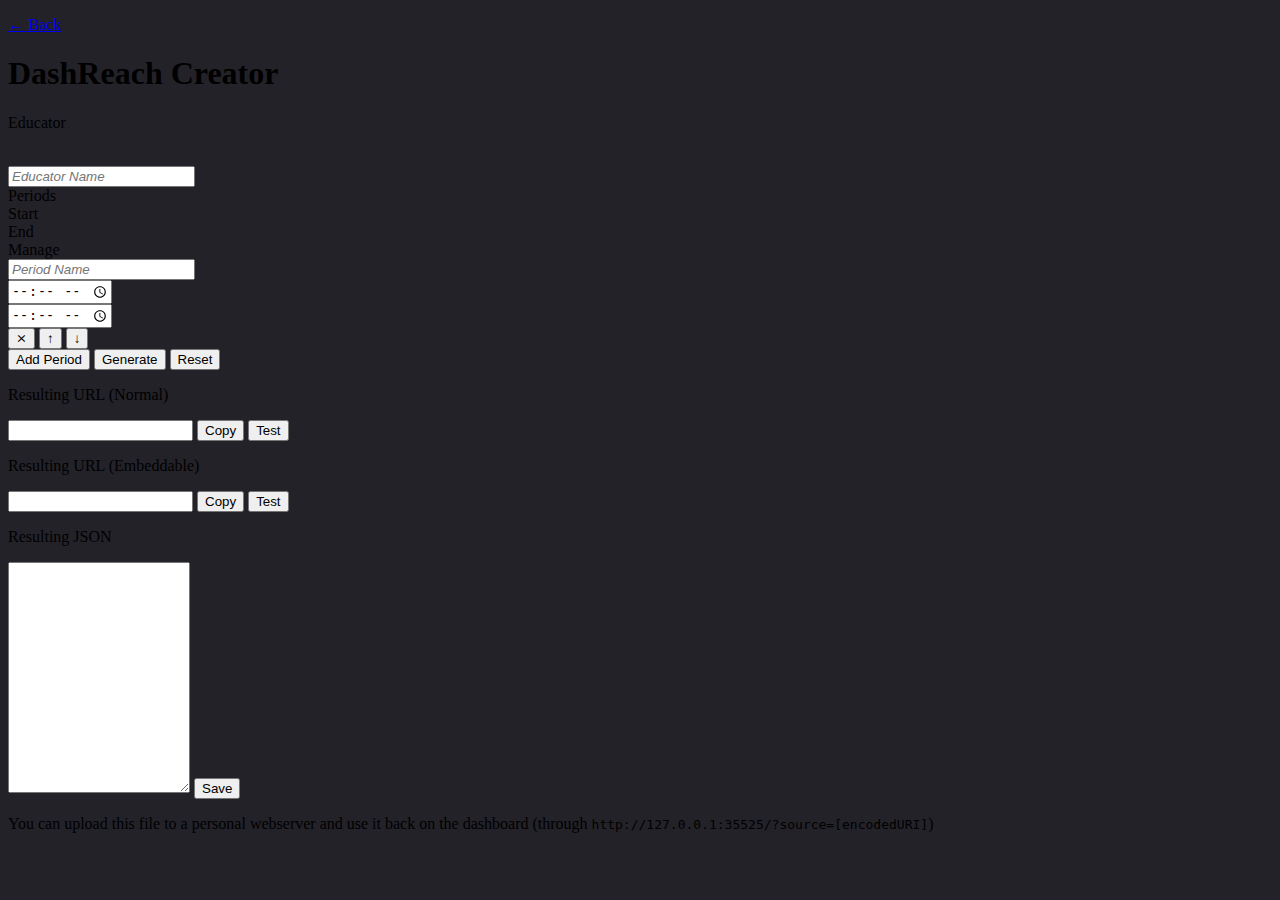
==== create.html @ cc64eeab "Initial commit" ====
<!doctype html>

<html lang="en">

    <head>

        <!-- Metadata -->
        <meta charset="utf-8">
        <title>DashReach - Creator</title>
        <meta name="viewport" content="width=device-width, initial-scale=1, shrink-to-fit=no">

        <!-- Favicon -->
        <link rel="apple-touch-icon" sizes="180x180" href="apple-touch-icon.png">
        <link rel="icon" type="image/png" sizes="32x32" href="favicon-32x32.png">
        <link rel="icon" type="image/png" sizes="16x16" href="favicon-16x16.png">
        <link rel="manifest" href="site.webmanifest">

        <!-- Bootstrap CSS -->
        <link rel="stylesheet" href="https://cdn.jsdelivr.net/npm/bootstrap@4.5.3/dist/css/bootstrap.min.css" integrity="sha384-TX8t27EcRE3e/ihU7zmQxVncDAy5uIKz4rEkgIXeMed4M0jlfIDPvg6uqKI2xXr2" crossorigin="anonymous">

        <!-- Custom CSS -->
        <link rel="stylesheet" href="common.css">

    </head>

    <body class="bg-darker text-light pt-3 pb-5">

        <!-- Back Button -->
        <p class="font-weight-normal lead pl-4">
            <a class="text-muted" href="index.html">&larr; Back</a>
        </p>

        <!-- Main Container -->
        <div class="container">

            <!-- Title -->
            <div class="row pb-5">
                <h1 class="text-center w-100">DashReach Creator</h1>
            </div>

            <!-- Educator Input -->
            <div class="row pb-5">
                <p class="lead">Educator</p><br>
                <input type="text" class="form-control educator-name" placeholder="Educator Name">
            </div>

            <!-- Period Input -->
            <div class="row pb-4">
                <div class="form w-100">
                    <div class="form-row pb-2">
                        <div class="lead col-4 pr-0">Periods</div>
                        <div class="lead col-3 pl-4 pr-0">Start</div>
                        <div class="lead col-3 pl-4 pr-0">End</div>
                        <div class="lead col-2 pr-2 text-right">Manage</div>
                    </div>
                </div>
                <div class="form w-100" id="periods"></div>
            </div>

            <!-- Manipulators -->
            <div class="row pb-3">
                <div class="w-100 text-center">
                    <button class="btn btn-primary mr-2" onclick="appendPeriod();">Add Period</button>
                    <button class="btn btn-secondary mr-2" onclick="generate();">Generate</button>
                    <button class="btn btn-danger" onclick="reset()">Reset</button>
                </div>
            </div>

            <!-- Results -->
            <div class="row pb-3 d-none" id="results">

                <!-- URL (Normal) -->
                <p class="lead w-100">Resulting URL (Normal)</p>
                <input type="text" readonly class="form-control w-100 mb-2" id="result-url-normal"></textarea>
                <button class="btn btn-sm btn-primary mb-5 mr-2" onclick="copy('result-url-normal');">Copy</button>
                <button class="btn btn-sm btn-secondary mb-5" onclick="test('result-url-normal');">Test</button>

                <!-- URL (Embeddable) -->
                <p class="lead w-100">Resulting URL (Embeddable)</p>
                <input type="text" readonly class="form-control w-100 mb-2" id="result-url-embeddable"></textarea>
                <button class="btn btn-sm btn-primary mb-5 mr-2" onclick="copy('result-url-embeddable');">Copy</button>
                <button class="btn btn-sm btn-secondary mb-5" onclick="test('result-url-embeddable');">Test</button>

                <!-- JSON -->
                <p class="lead w-100">Resulting JSON</p>
                <textarea readonly class="form-control w-100 mb-2" id="result-json" rows=15></textarea>
                <button class="btn btn-sm btn-primary mb-5 mr-2" onclick="save('result-json', 'data.json');">Save</button>
                <p class="align-middle">You can upload this file to a personal webserver and use it back on the dashboard (through <code class="font-weight-bold"><span id="json-example-root"></span>/?source=[encodedURI]</code>)</p>

            </div>
            
        </div>

        <!-- Bootstrap JS -->
        <script src="https://code.jquery.com/jquery-3.5.1.min.js" integrity="sha384-ZvpUoO/+PpLXR1lu4jmpXWu80pZlYUAfxl5NsBMWOEPSjUn/6Z/hRTt8+pR6L4N2" crossorigin="anonymous"></script>
        <script src="https://cdn.jsdelivr.net/npm/bootstrap@4.5.3/dist/js/bootstrap.bundle.min.js" integrity="sha384-ho+j7jyWK8fNQe+A12Hb8AhRq26LrZ/JpcUGGOn+Y7RsweNrtN/tE3MoK7ZeZDyx" crossorigin="anonymous"></script>

        <!-- Compression JS -->
        <script src="lz-string.min.js" integrity="sha384-+pWnyi8LtZx+cgXfD2arWgUX7pHIaEL215cEPPk9WrsegNlgvDL9DNjaqsceQq6o"></script>

        <!-- Custom JS -->
        <script src="saver.js"></script>

    </body>

</html>
---- common.css ----
.bg-darker {
	background-color: #232229 !important;
}

input:placeholder-shown { font-style: italic; }
input::-webkit-input-placeholder { font-style: italic; }
input:-moz-placeholder { font-style: italic; }
input::-moz-placeholder { font-style: italic; }
input:-ms-input-placeholder { font-style: italic; }
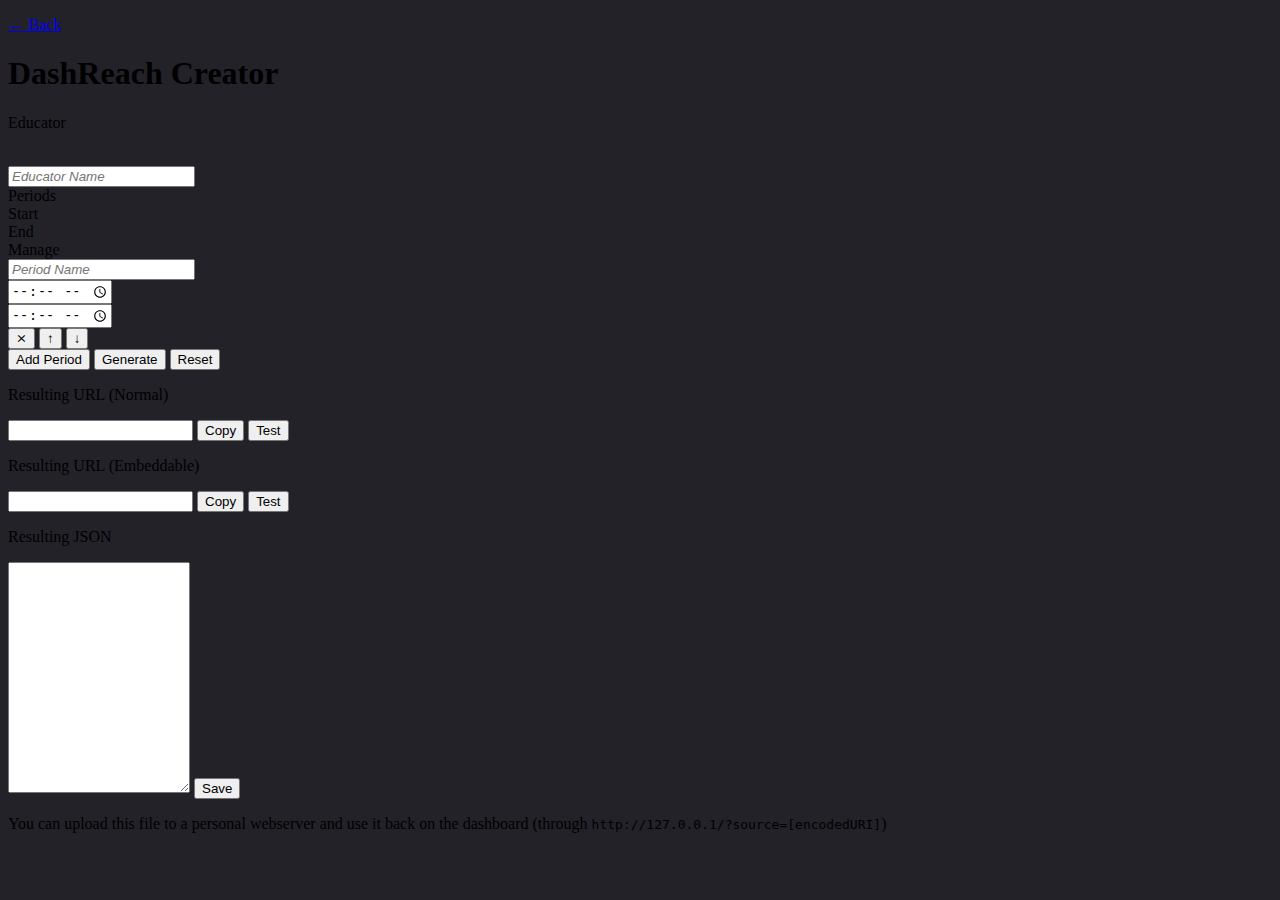
==== commit 80b3d5e6: "Fixed example URL issues when running locally" ====
--- a/create.html
+++ b/create.html
@@ -85,7 +85,7 @@
                 <p class="lead w-100">Resulting JSON</p>
                 <textarea readonly class="form-control w-100 mb-2" id="result-json" rows=15></textarea>
                 <button class="btn btn-sm btn-primary mb-5 mr-2" onclick="save('result-json', 'data.json');">Save</button>
-                <p class="align-middle">You can upload this file to a personal webserver and use it back on the dashboard (through <code class="font-weight-bold"><span id="json-example-root"></span>/?source=[encodedURI]</code>)</p>
+                <p class="align-middle">You can upload this file to a personal webserver and use it back on the dashboard (through <code class="font-weight-bold"><span id="json-example-root"></span>?source=[encodedURI]</code>)</p>
 
             </div>
             
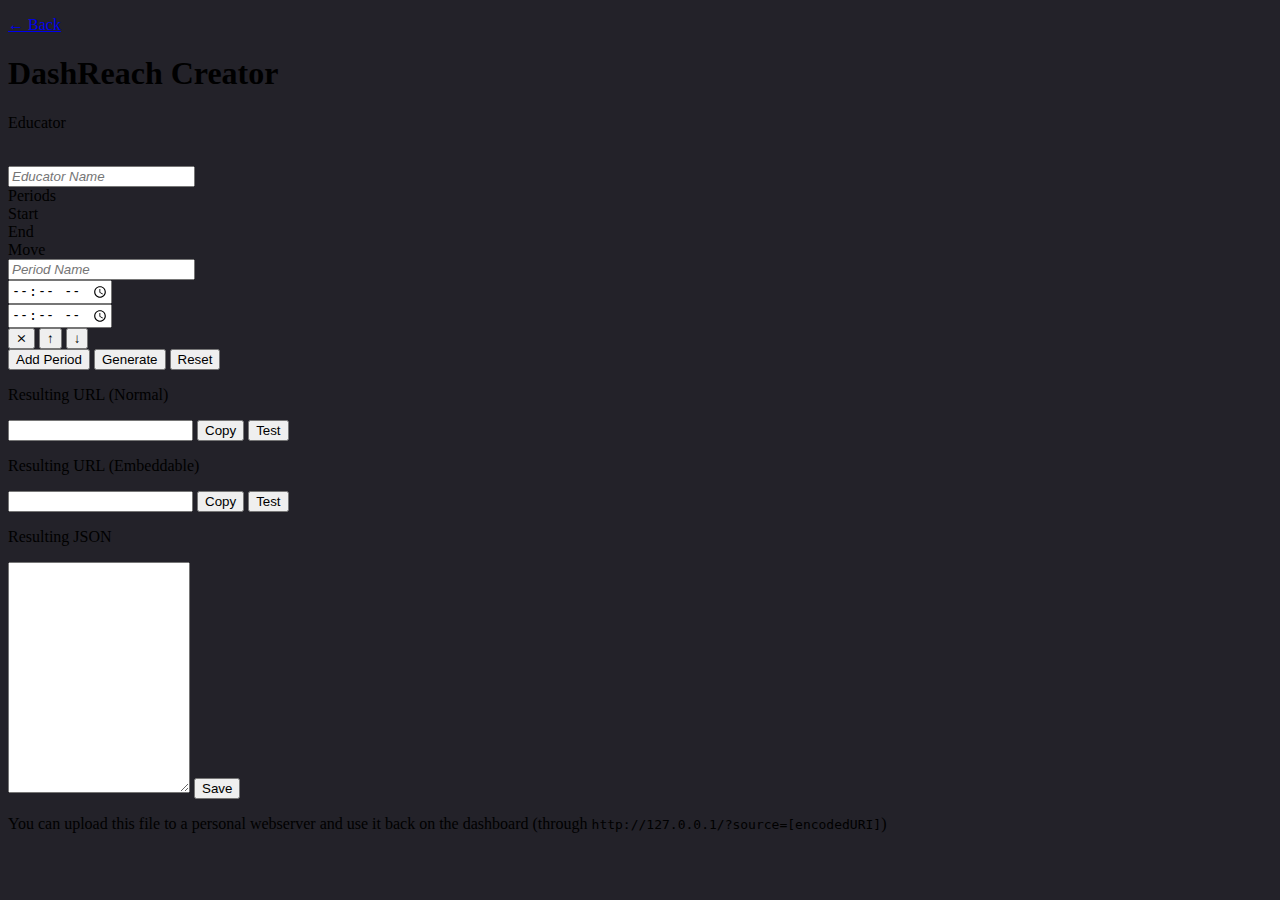
==== commit 2664170a: "Fixed editor weirdness on mobile" ====
--- a/create.html
+++ b/create.html
@@ -23,7 +23,7 @@
 
     </head>
 
-    <body class="bg-darker text-light pt-3 pb-5">
+    <body class="bg-darker text-light pt-3 pb-1 pb-sm-2 pb-md-4 pb-lg-5 px-1 px-sm-2 px-md-4 px-lg-5">
 
         <!-- Back Button -->
         <p class="font-weight-normal lead pl-4">
@@ -49,9 +49,9 @@
                 <div class="form w-100">
                     <div class="form-row pb-2">
                         <div class="lead col-4 pr-0">Periods</div>
-                        <div class="lead col-3 pl-4 pr-0">Start</div>
-                        <div class="lead col-3 pl-4 pr-0">End</div>
-                        <div class="lead col-2 pr-2 text-right">Manage</div>
+                        <div class="col-3 pl-1 pl-sm-2 pl-lg-4 pr-0">Start</div>
+                        <div class="col-3 pl-1 pl-sm-2 pl-lg-4 pr-0">End</div>
+                        <div class="col-2 pl-0 pl-sm-2 pl-lg-4 text-right">Move</div>
                     </div>
                 </div>
                 <div class="form w-100" id="periods"></div>
